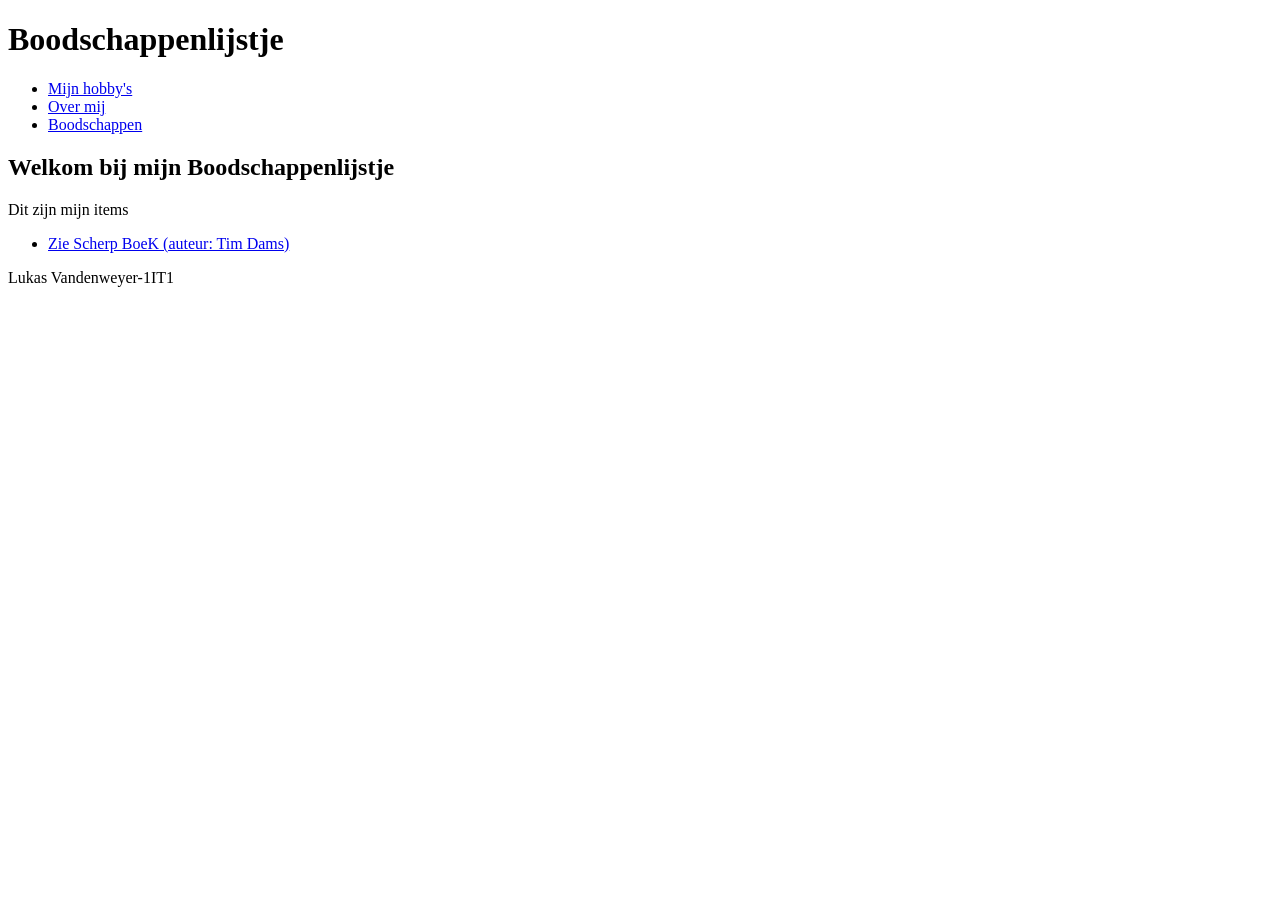
==== labo-01/boodschappen.html @ ebb9fb31 "labo-01" ====
<!DOCTYPE html>
<html lang="en">
<head>
    <meta charset="UTF-8">
    <meta name="viewport" content="width=device-width, initial-scale=1.0">
    <title>Boodschappenlijst</title>
</head>
<body>
    <header>
        <h1>Boodschappenlijstje</h2>
        <nav>
            <ul>
                <li><a href="hobby.html">Mijn hobby's</a></li>
                <li><a href="over-mij.html">Over mij</a></li>
                <li><a href="boodschappen.html">Boodschappen</a></li>
            </ul>
        </nav>
    </header>

    <main>
    <h2>Welkom bij mijn Boodschappenlijstje</h1>
    <p>Dit zijn mijn items</p>
    <ul>
        <li><a href="https://www.standaardboekhandel.be/p/zie-scherp-scherper-9789464651560">Zie Scherp BoeK (auteur: Tim Dams)</a></li>
    </ul>
    </main>
    
    <footer>
    <p>Lukas Vandenweyer-1IT1</p>
    </footer>
</body>
</html>
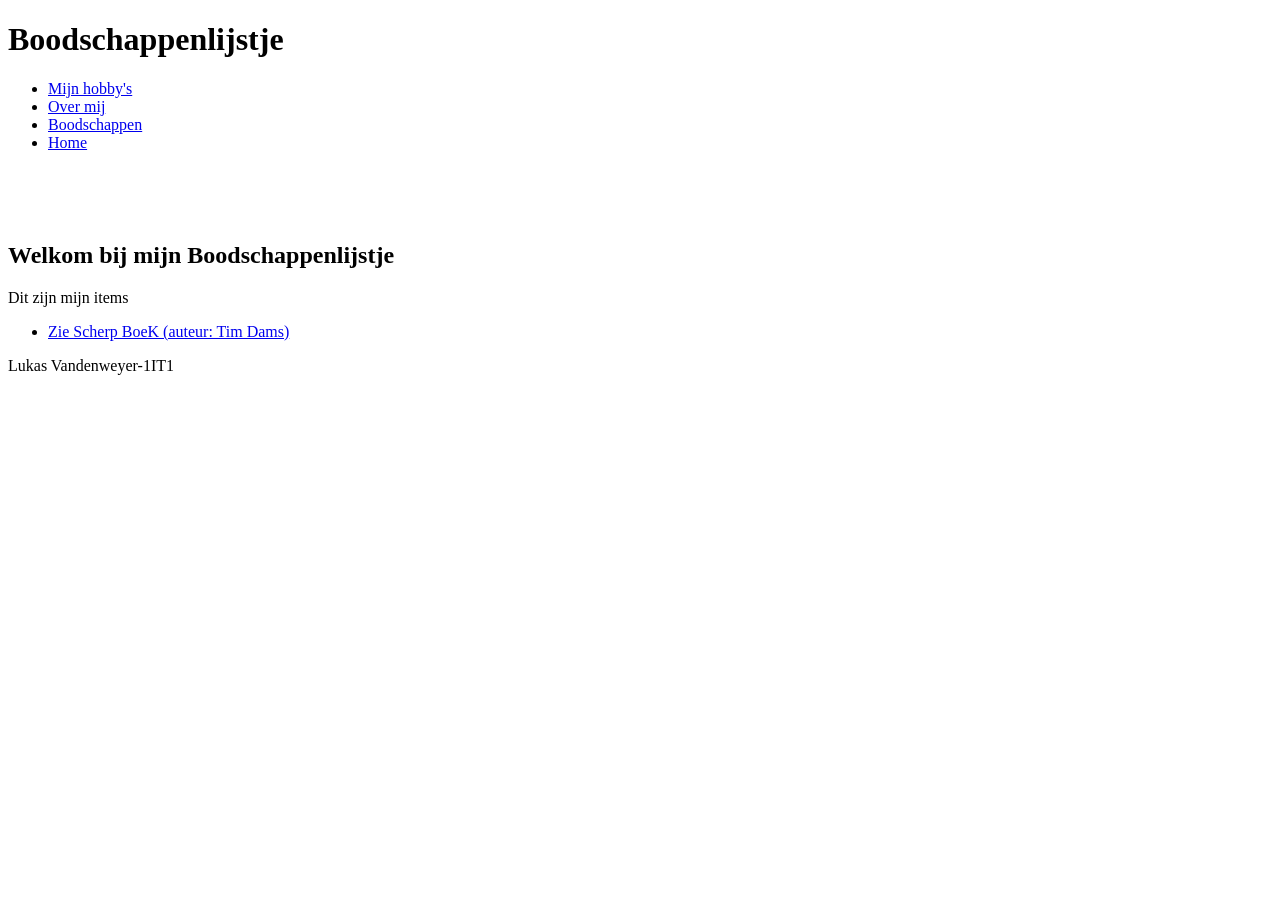
==== commit dfce7cca: "labo-01v2" ====
--- a/labo-01/boodschappen.html
+++ b/labo-01/boodschappen.html
@@ -13,11 +13,16 @@
                 <li><a href="hobby.html">Mijn hobby's</a></li>
                 <li><a href="over-mij.html">Over mij</a></li>
                 <li><a href="boodschappen.html">Boodschappen</a></li>
+                <li><a href="index.html">Home</a></li>
             </ul>
         </nav>
     </header>
 
     <main>
+        <br>
+        <br>
+        <br>
+        
     <h2>Welkom bij mijn Boodschappenlijstje</h1>
     <p>Dit zijn mijn items</p>
     <ul>
